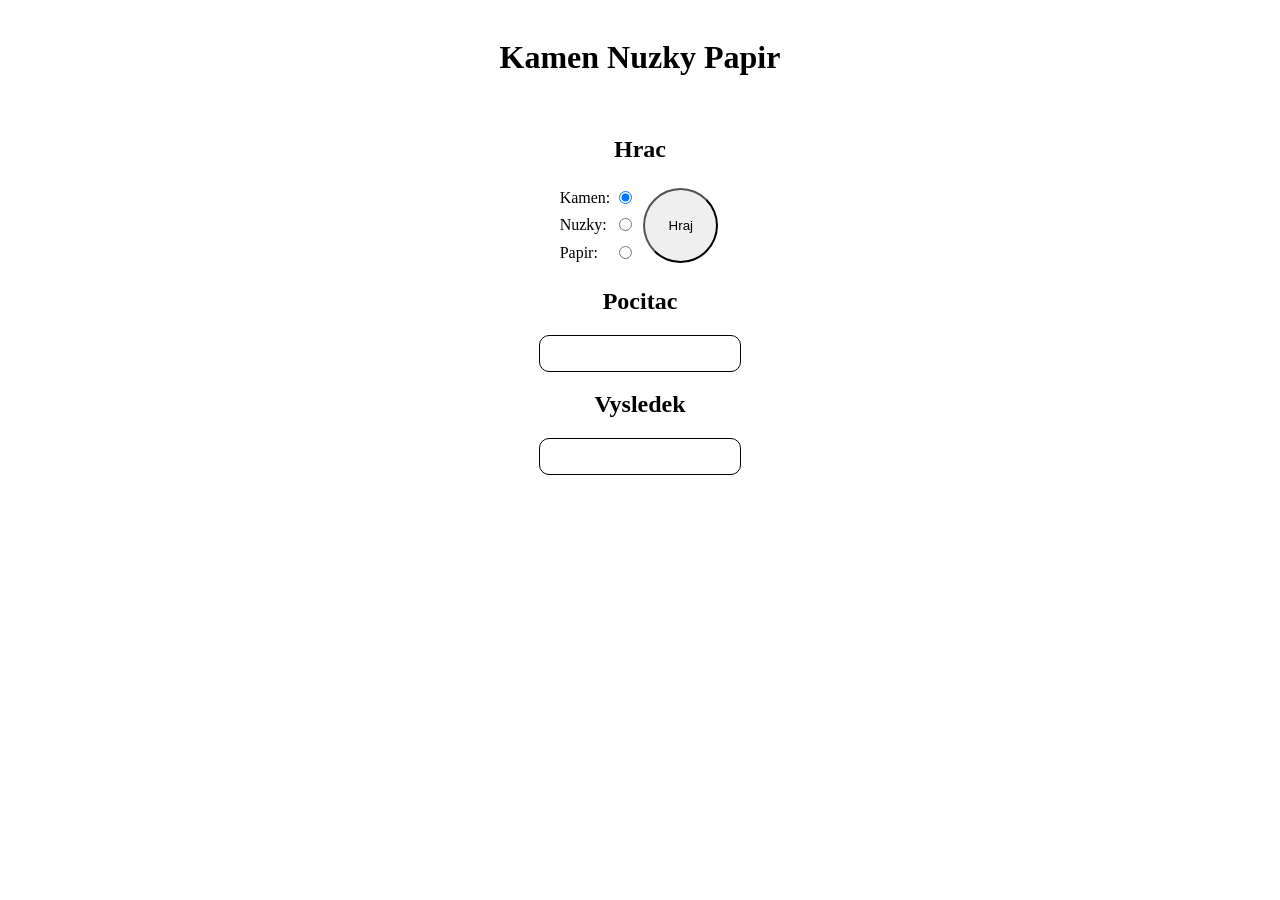
==== Kamen nuzky papir/index.html @ ab03c09e "Automaticka zaloha" ====
<!DOCTYPE html>
<html lang="en">
<head>
    <meta charset="UTF-8">
    <meta name="viewport" content="width=device-width, initial-scale=1.0">
    <title>Kamen nuzky papir</title>
    <link rel="stylesheet" href="style.css" />
    <link rel="manifest" href="manifest.json" />
    <script src="index.js" defer></script>
</head>
<body>
    <div>
        <h1>Kamen Nuzky Papir </h1>
        </br>
        <h2>Hrac</h2>
        <div>
            <table>
                    <tr><td>Kamen: </td><td><input type="radio" name="hrac" value="Kamen" checked/> </td> </tr>
                    <tr><td>Nuzky: </td><td><input type="radio" name="hrac" value="Nuzky"/> </td> </tr>
                    <tr><td>Papir: </td><td><input type="radio" name="hrac" value="Papir"/> </td> </tr>
            </table>
            <button onclick="hra()" id="play_btn">Hraj</button>
        </div>
        <h2>Pocitac</h2>
        <div id="cpu_label"></div>
        <h2>Vysledek</h2>
        <div id="result_label"></div>
        
    </div>
</body>
</html>
---- Kamen nuzky papir/style.css ----
body {
    display: flex;
    flex-direction: column;
    align-items: center;
}

body>div {
    display: flex;
    flex-direction: column;
    align-items: center;

    border: 1px solid blakc;
    border-radius: 10px;
    padding: 10px;
}

body>div>div {
    display: flex;
    flex-direction: row;
}

#cpu_label, #result_label {
    border: 1px solid black;
    border-radius: 10px;
    width: 200px;
    height: 35px;
    
    display: flex;
    align-items: center;
    justify-content: center;
}

#play_btn {
    width: 75px;
    height: 75px;
    border-radius: 50%;
    margin: 5px;
}
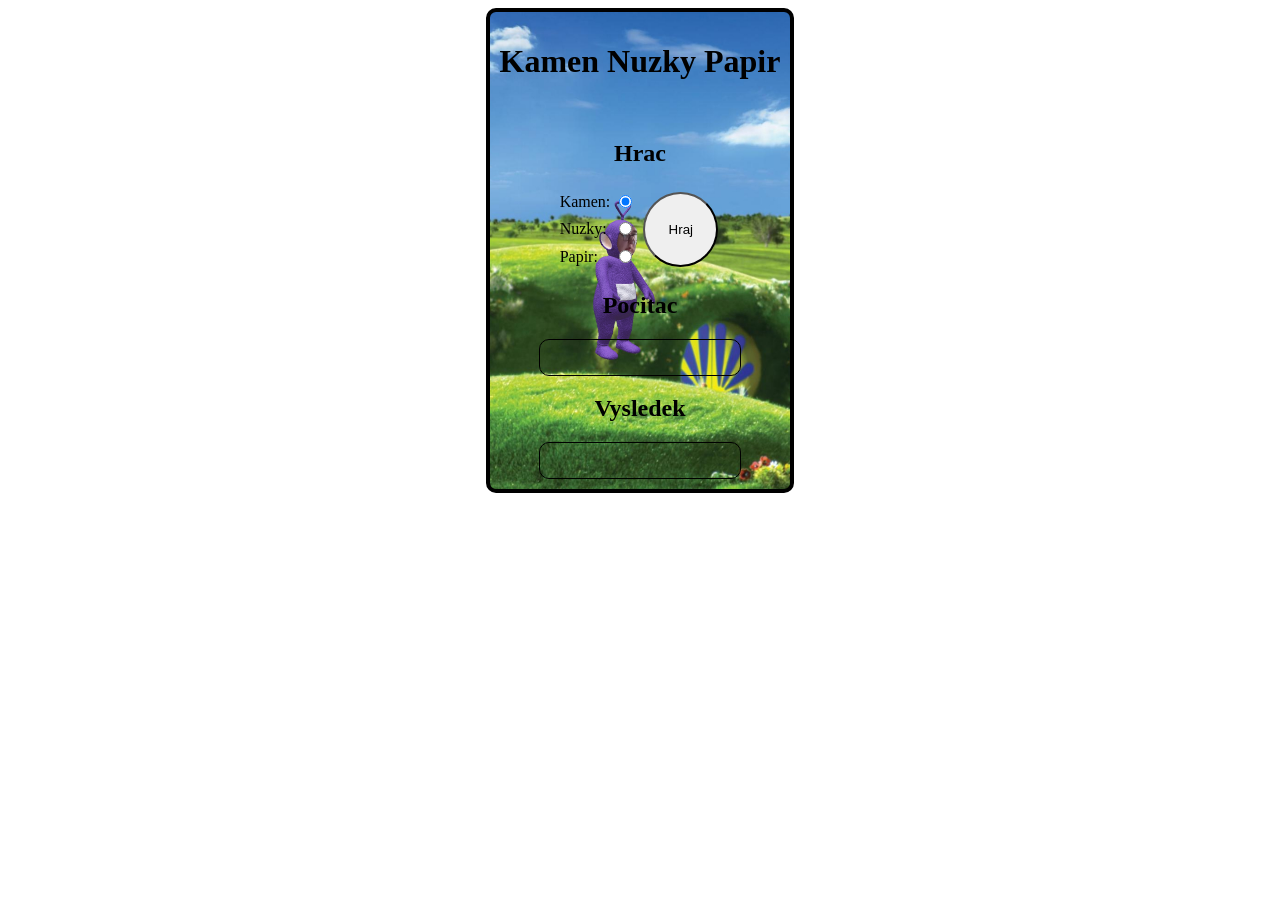
==== commit 5eb2fc63: "Automaticka zaloha" ====
--- a/Kamen nuzky papir/index.html
+++ b/Kamen nuzky papir/index.html
@@ -9,7 +9,7 @@
     <script src="index.js" defer></script>
 </head>
 <body>
-    <div>
+    <div class = pepapig>
         <h1>Kamen Nuzky Papir </h1>
         </br>
         <h2>Hrac</h2>
--- a/Kamen nuzky papir/style.css
+++ b/Kamen nuzky papir/style.css
@@ -2,14 +2,19 @@
     display: flex;
     flex-direction: column;
     align-items: center;
+    
 }
-
+.pepapig{
+    border: 4px, solid black;
+    background-image: url(bg.jpg);
+    background-size: cover;  
+}
 body>div {
     display: flex;
     flex-direction: column;
     align-items: center;
 
-    border: 1px solid blakc;
+    border: 1px solid black;
     border-radius: 10px;
     padding: 10px;
 }
